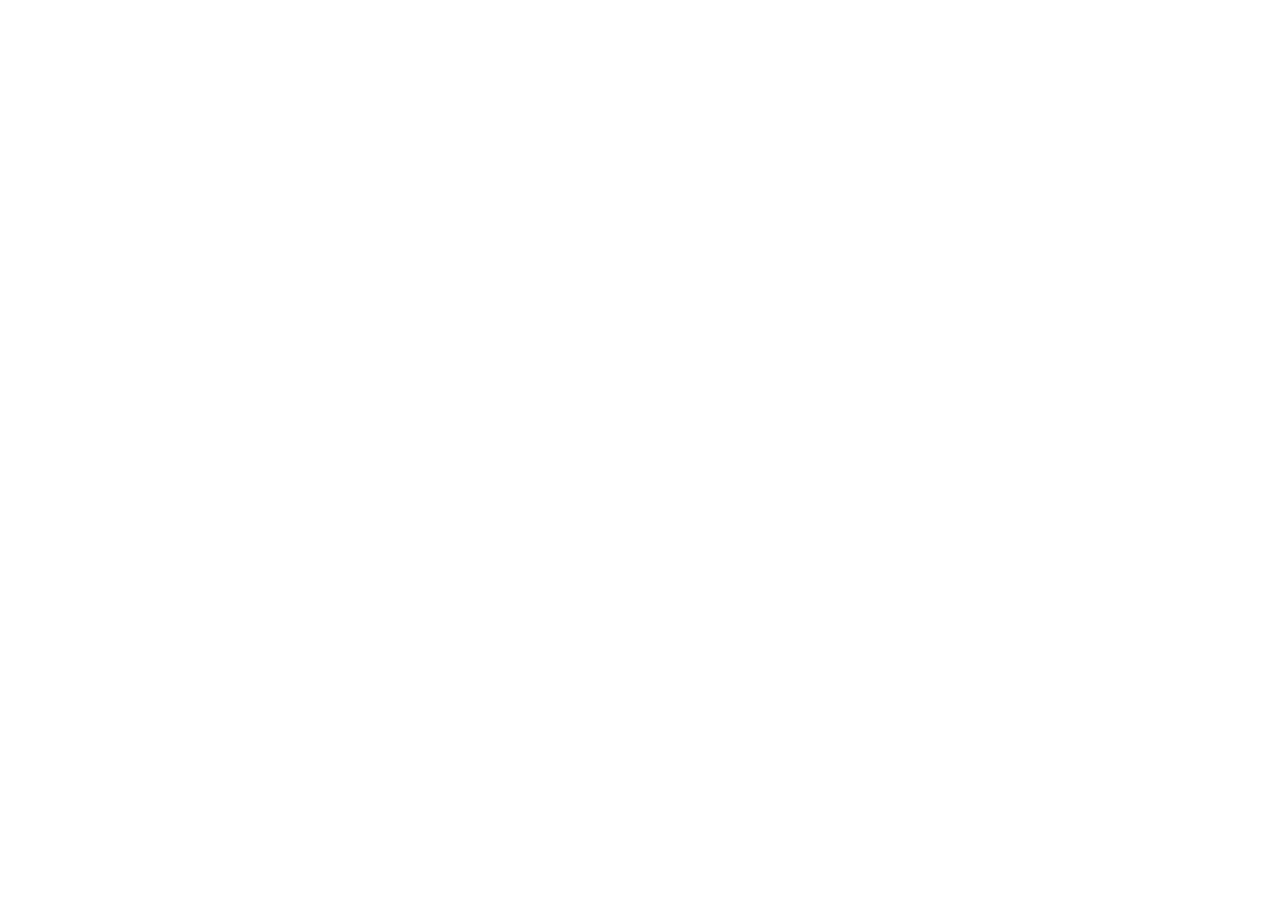
==== index.html @ d35c3329 "PromoYa Promos por mail de tus temas a DJs, sellos y radios: campañas con link de SoundCloud desde t" ====
<!doctype html>
<html lang="es">
  <head>
    <meta charset="utf-8" />
    <meta name="viewport" content="width=device-width, initial-scale=1" />
    <meta name="robots" content="noindex" />
    <meta name="theme-color" content="#0a0a0a" />
    <title>PromoYa</title>
    <link rel="icon" href="/icono.svg" type="image/svg+xml" />
    <link rel="manifest" href="/manifest.webmanifest" />
    <link rel="apple-touch-icon" href="/icono.svg" />
    <link rel="preconnect" href="https://fonts.googleapis.com" />
    <link rel="stylesheet" href="https://fonts.googleapis.com/css2?family=Archivo:wdth,wght@100..125,400..800&display=swap" />
  </head>
  <body>
    <div id="raiz"></div>
    <script type="module" src="/src/main.jsx"></script>
  </body>
</html>
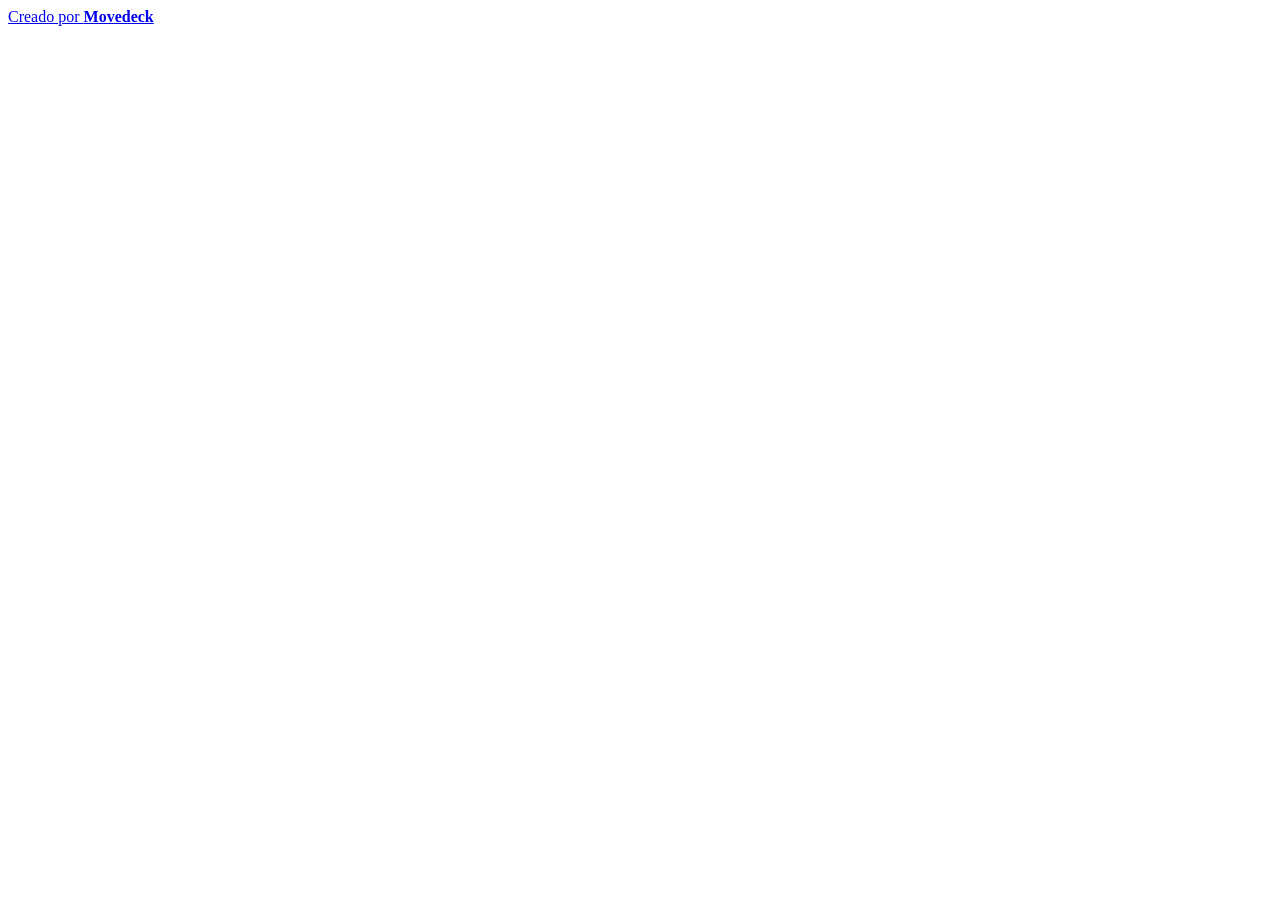
==== commit 306c1f4a: "PromoYa | Diseño nuevo y gráficos en el Resumen Fondo negro con manchas difuminadas, vidrio, Archivo" ====
--- a/index.html
+++ b/index.html
@@ -4,15 +4,18 @@
     <meta charset="utf-8" />
     <meta name="viewport" content="width=device-width, initial-scale=1" />
     <meta name="robots" content="noindex" />
-    <meta name="theme-color" content="#0a0a0a" />
+    <meta name="theme-color" content="#07060a" />
     <title>PromoYa</title>
     <link rel="icon" href="/icono.svg" type="image/svg+xml" />
     <link rel="manifest" href="/manifest.webmanifest" />
     <link rel="apple-touch-icon" href="/icono.svg" />
     <link rel="preconnect" href="https://fonts.googleapis.com" />
-    <link rel="stylesheet" href="https://fonts.googleapis.com/css2?family=Archivo:wdth,wght@100..125,400..800&display=swap" />
+    <link rel="preconnect" href="https://fonts.gstatic.com" crossorigin />
+    <link rel="stylesheet" href="https://fonts.googleapis.com/css2?family=Archivo:wdth,wght@62..125,100..900&family=Manrope:wght@300;400;500;600;700;800&display=swap" />
   </head>
   <body>
+    <div class="fondo" aria-hidden="true"><span></span><span></span><span></span></div>
+    <a class="firma-agua" href="https://movedeck-web.web.app" target="_blank" rel="noopener">Creado por <b>Movedeck</b></a>
     <div id="raiz"></div>
     <script type="module" src="/src/main.jsx"></script>
   </body>
